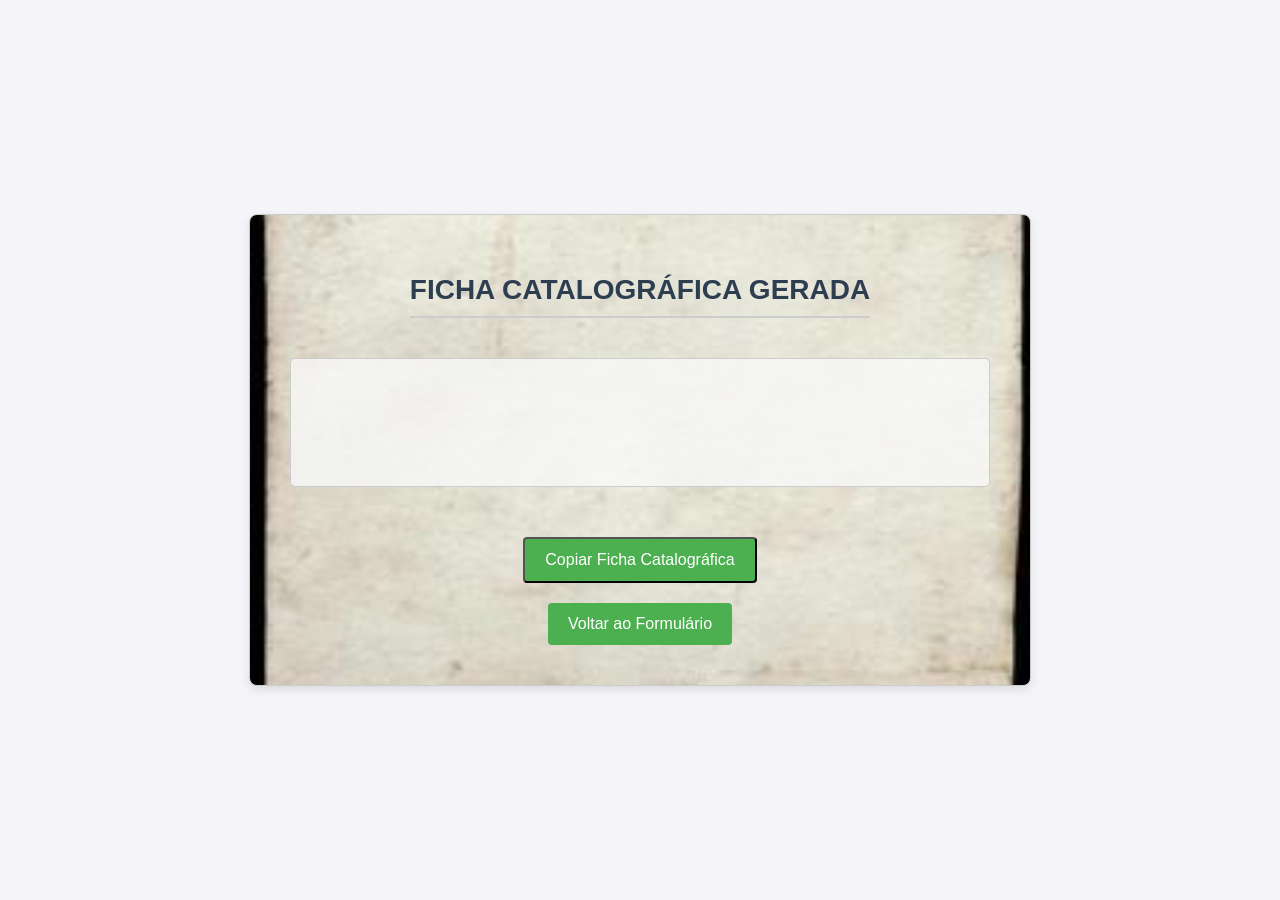
==== projeto fichas/code html/fichas_resultado.html @ 47193fe9 "Add files via upload" ====
<!DOCTYPE html>
<html lang="pt-BR">
<head>
    <meta charset="UTF-8">
    <meta name="viewport" content="width=device-width, initial-scale=1.0">
    <title>Ficha Catalográfica Gerada</title>
    <style>
        body {
            font-family: Arial, sans-serif;
            font-size: 11px;
        }
        .espaco-entre-caracteres {
            letter-spacing: 3px;
        }
        .palavras-chave {
            white-space: nowrap;
            line-height: 1.8;
            font-size: 16px;
            color: #333;
            margin-bottom: 20px;
        }
        body {
            background-color: #f4f4f9;
            font-family: 'Arial', sans-serif;
            margin: 0;
            padding: 0;
            color: #333;
            display: flex;
            justify-content: center;
            align-items: center;
            height: 100vh;
        }
        .container {
            width: 100%;
            max-width: 700px;
            padding: 40px;
            background-color: #fff;
            border: 1px solid #ccc;
            border-radius: 8px;
            box-shadow: 0 4px 10px rgba(0, 0, 0, 0.1);
            text-align: left;
            display: flex;
            flex-direction: column;
            align-items: center;
            background-image: url('imagens/ficha.jpg');
            background-size: cover;
            background-position: center;
            background-repeat: no-repeat;
        }
        h1 {
            color: #2c3e50;
            font-size: 28px;
            font-weight: bold;
            text-align: center;
            text-transform: uppercase;
            margin-bottom: 40px;
            border-bottom: 2px solid #ccc;
            padding-bottom: 10px;
        }
        .ficha {
            white-space: pre-wrap;
            line-height: 1.8;
            font-size: 16px;
            color: #333;
            width: 100%;
            padding: 20px;
            border: 1px solid #ccc;
            border-radius: 5px;
            background-color: rgba(249, 249, 249, 0.8);
            margin-bottom: 30px;
            box-sizing: border-box;
        }
        .botao-voltar, .botao-copiar {
            display: inline-block;
            margin-top: 20px;
            padding: 12px 20px;
            background-color: #4caf50;
            color: white;
            text-decoration: none;
            border-radius: 4px;
            font-size: 16px;
            cursor: pointer;
            transition: background-color .3s ease;
        }
        .botao-voltar:hover, .botao-copiar:hover {
            background-color: #45a049;
        }
        .conteudo {
            display: inline-block;
            padding-left: 20px;
        }
        .palavras-chave {
            white-space: pre-wrap;
            line-height: 1.8;
            font-size: 16px;
            color: #333;
            margin-bottom: 20px;
        }
        .autor {
            margin-left: 5px;
        }
    </style>
</head>
<body>
<div class="container">
    <h1>Ficha Catalográfica Gerada</h1>
    <div class="ficha">
        <div class="conteudo" id="fichaCatalografica"></div>
    </div>
    <button class="botao-copiar" onclick="copiarTexto()">Copiar Ficha Catalográfica</button>
    <a href="index.html" class="botao-voltar">Voltar ao Formulário</a>
</div>

<script>
function numeroRomano(num) {
    const romanos = [
        ['I', 'II', 'III', 'IV', 'V', 'VI', 'VII', 'VIII', 'IX', 'X'],
        ['X', 'XX', 'XXX', 'XL', 'L', 'LX', 'LXX', 'LXXX', 'XC', 'C'],
        ['C', 'CC', 'CCC', 'CD', 'D', 'DC', 'DCC', 'DCCC', 'CM', 'M']
    ];
    let resultado = '';
    let i = 0;
    while (num > 0) {
        const divisor = Math.pow(10, num.toString().length - 1);
        const digit = Math.floor(num / divisor);
        num -= digit * divisor;
        resultado += romanos[i][digit - 1] || '';
        i++;
    }
    return resultado;
}

window.onload = function() {
    const autores = JSON.parse(localStorage.getItem('autores')) || [];
    const orientador = localStorage.getItem('orientador') || '';
    const coorientador = localStorage.getItem('Coorientador') || '';
    const titulo_obra = localStorage.getItem('titulo_obra') || '';
    const cidade = localStorage.getItem('cidade') || '';
    const paginas = localStorage.getItem('paginas') || '';
    const ilustracoes = localStorage.getItem('ilustracoes') || '';
    const curso = localStorage.getItem('curso') || '';
    const nivel = localStorage.getItem('nivel') || '';
    const palavras_chave = localStorage.getItem('palavras_chave') || '';

    if (!titulo_obra || !autores.length || !paginas || !cidade) {
        alert("Faltam dados obrigatórios no formulário. Por favor, verifique os campos.");
        return;
    }

    let ficha = '';
    let numeroAutor = 1; // A numeração começa a partir dos autores adicionais

    // Adicionar o primeiro autor (principal)
    if (autores.length > 0) {
        const primeiroAutor = autores[0].split(' ');

        if (autores.length >= 3) {
            const sigla = primeiroAutor.pop();  
            ficha += `${sigla}. ${primeiroAutor.join(' ')} [et al]...\n`;
        } else {
            ficha += `${primeiroAutor.join(' ')}\n`;
        }
    }

    ficha += `<div class="conteudo">`;
    ficha += `${titulo_obra} - ${cidade}, ${new Date().getFullYear()}.\n\n`;
    ficha += `${paginas} p.: il., ${ilustracoes.toLowerCase()}.\n`;

    // Adicionar orientador abaixo de ilustrações, mas não numerado
    if (orientador) {
        const nomeOrientador = orientador.split(' ');
        ficha += `Orientador: ${nomeOrientador.join(' ')}.&nbsp;\n\n`;
    }

    // Detalhes do curso
    let cursoSuperior = curso && curso !== "" ? "Curso Superior em " + curso : "Curso Superior";
    ficha += `TCC ${nivel}. (${cursoSuperior}) - Universidade Santo Amaro, ${new Date().getFullYear()}.\n`;
    ficha += `Bibliografia incluída.\n\n`;

    // Adicionar palavras-chave
    ficha += `<div class="palavras-chave">`;
    let palavras = palavras_chave.split(',');
    palavras.forEach((palavra, index) => {
        ficha += `${numeroRomano(index + 1)}.&nbsp;&nbsp;${palavra.trim()}. `;
    });
    ficha += `</div>`; 

    // Adicionar os autores restantes (contagem começa a partir do número 1)
    autores.slice(1).forEach((autor) => {
        const nomeAutor = autor.split(' ');
        ficha += `${numeroRomano(numeroAutor)}. <span class="autor">${nomeAutor.pop()}, ${nomeAutor.join(' ')}. </span>  `;
        numeroAutor++;
    });

    // Adicionar coorientador (sem numeração)
    if (coorientador) {
        const nomeCoorientador = coorientador.split('');
        ficha += `${nomeCoorientador.join('')}&nbsp;`;
    }

    // Adicionar orientador, se houver
    if (orientador) {
        const nomeOrientador = orientador.split(' ');
        ficha += `${numeroRomano(numeroAutor)}. <span class="autor">${nomeOrientador.pop()}, ${nomeOrientador.join(' ')}</span>  `;
        numeroAutor++; // Incrementa após o orientador
    }

    // Adicionar universidade e título
    ficha += `${numeroRomano(numeroAutor)}. Universidade Santo Amaro `;
    numeroAutor++;

    ficha += `${numeroRomano(numeroAutor)}. Título.`;
    ficha += `</div>`;

    // Exibe a ficha catalográfica
    const fichaElement = document.getElementById('fichaCatalografica');
    fichaElement.innerHTML = ficha;
}

function copiarTexto() {
    const fichaTexto = document.getElementById('fichaCatalografica').innerText;
    navigator.clipboard.writeText(fichaTexto).then(function() {
        alert("Texto copiado com sucesso!");
    }).catch(function(err) {
        alert("Erro ao copiar texto: " + err);
    });
}
</script>

</body>
</html>
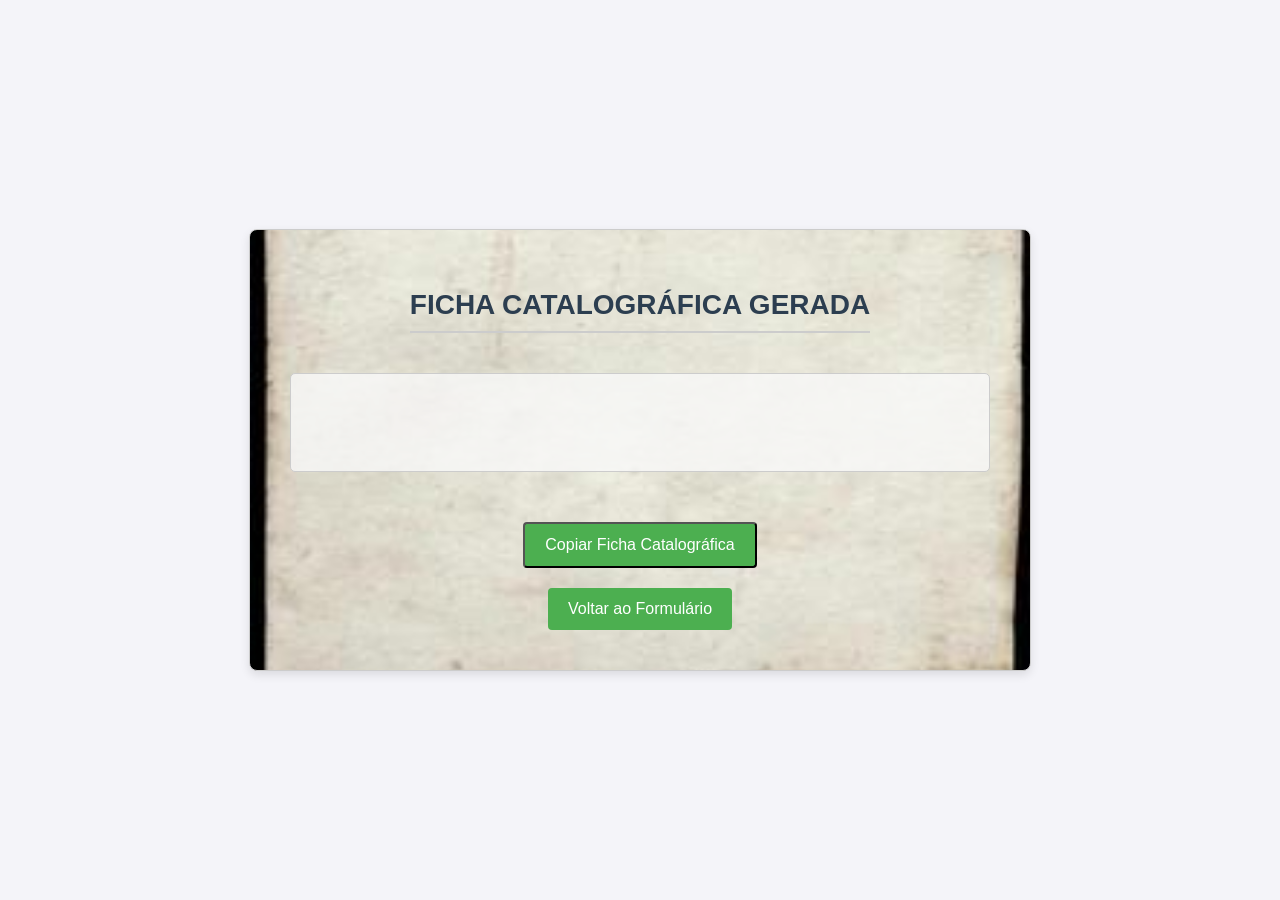
==== commit e57e1d4e: "fichas_resultado.html" ====
--- a/projeto fichas/code html/fichas_resultado.html
+++ b/projeto fichas/code html/fichas_resultado.html
@@ -1,231 +1,28 @@
 <!DOCTYPE html>
-<html lang="pt-BR">
+<html lang=pt-BR>
 <head>
-    <meta charset="UTF-8">
-    <meta name="viewport" content="width=device-width, initial-scale=1.0">
-    <title>Ficha Catalográfica Gerada</title>
-    <style>
-        body {
-            font-family: Arial, sans-serif;
-            font-size: 11px;
-        }
-        .espaco-entre-caracteres {
-            letter-spacing: 3px;
-        }
-        .palavras-chave {
-            white-space: nowrap;
-            line-height: 1.8;
-            font-size: 16px;
-            color: #333;
-            margin-bottom: 20px;
-        }
-        body {
-            background-color: #f4f4f9;
-            font-family: 'Arial', sans-serif;
-            margin: 0;
-            padding: 0;
-            color: #333;
-            display: flex;
-            justify-content: center;
-            align-items: center;
-            height: 100vh;
-        }
-        .container {
-            width: 100%;
-            max-width: 700px;
-            padding: 40px;
-            background-color: #fff;
-            border: 1px solid #ccc;
-            border-radius: 8px;
-            box-shadow: 0 4px 10px rgba(0, 0, 0, 0.1);
-            text-align: left;
-            display: flex;
-            flex-direction: column;
-            align-items: center;
-            background-image: url('imagens/ficha.jpg');
-            background-size: cover;
-            background-position: center;
-            background-repeat: no-repeat;
-        }
-        h1 {
-            color: #2c3e50;
-            font-size: 28px;
-            font-weight: bold;
-            text-align: center;
-            text-transform: uppercase;
-            margin-bottom: 40px;
-            border-bottom: 2px solid #ccc;
-            padding-bottom: 10px;
-        }
-        .ficha {
-            white-space: pre-wrap;
-            line-height: 1.8;
-            font-size: 16px;
-            color: #333;
-            width: 100%;
-            padding: 20px;
-            border: 1px solid #ccc;
-            border-radius: 5px;
-            background-color: rgba(249, 249, 249, 0.8);
-            margin-bottom: 30px;
-            box-sizing: border-box;
-        }
-        .botao-voltar, .botao-copiar {
-            display: inline-block;
-            margin-top: 20px;
-            padding: 12px 20px;
-            background-color: #4caf50;
-            color: white;
-            text-decoration: none;
-            border-radius: 4px;
-            font-size: 16px;
-            cursor: pointer;
-            transition: background-color .3s ease;
-        }
-        .botao-voltar:hover, .botao-copiar:hover {
-            background-color: #45a049;
-        }
-        .conteudo {
-            display: inline-block;
-            padding-left: 20px;
-        }
-        .palavras-chave {
-            white-space: pre-wrap;
-            line-height: 1.8;
-            font-size: 16px;
-            color: #333;
-            margin-bottom: 20px;
-        }
-        .autor {
-            margin-left: 5px;
-        }
-    </style>
+<meta charset=UTF-8>
+<meta name=viewport content="width=device-width, initial-scale=1.0">
+<title>Ficha Catalográfica Gerada</title>
+<style>body{font-family:Arial,sans-serif;font-size:11px}.espaco-entre-caracteres{letter-spacing:3px}.palavras-chave{white-space:nowrap;line-height:1.8;font-size:16px;color:#333;margin-bottom:20px}body{background-color:#f4f4f9;font-family:'Arial',sans-serif;margin:0;padding:0;color:#333;display:flex;justify-content:center;align-items:center;height:100vh}.container{width:100%;max-width:700px;padding:40px;background-color:#fff;border:1px solid #ccc;border-radius:8px;box-shadow:0 4px 10px rgba(0,0,0,0.1);text-align:left;display:flex;flex-direction:column;align-items:center;background-image:url('imagens/ficha.jpg');background-size:cover;background-position:center;background-repeat:no-repeat}h1{color:#2c3e50;font-size:28px;font-weight:bold;text-align:center;text-transform:uppercase;margin-bottom:40px;border-bottom:2px solid #ccc;padding-bottom:10px}.ficha{white-space:pre-wrap;line-height:1.8;font-size:16px;color:#333;width:100%;padding:20px;border:1px solid #ccc;border-radius:5px;background-color:rgba(249,249,249,0.8);margin-bottom:30px;box-sizing:border-box}.botao-voltar,.botao-copiar{display:inline-block;margin-top:20px;padding:12px 20px;background-color:#4caf50;color:white;text-decoration:none;border-radius:4px;font-size:16px;cursor:pointer;transition:background-color .3s ease}.botao-voltar:hover,.botao-copiar:hover{background-color:#45a049}.conteudo{display:inline-block;padding-left:20px}.palavras-chave{white-space:pre-wrap;line-height:1.8;font-size:16px;color:#333;margin-bottom:20px}.autor{margin-left:5px}</style>
 </head>
 <body>
-<div class="container">
-    <h1>Ficha Catalográfica Gerada</h1>
-    <div class="ficha">
-        <div class="conteudo" id="fichaCatalografica"></div>
-    </div>
-    <button class="botao-copiar" onclick="copiarTexto()">Copiar Ficha Catalográfica</button>
-    <a href="index.html" class="botao-voltar">Voltar ao Formulário</a>
+<div class=container>
+<h1>Ficha Catalográfica Gerada</h1>
+<div class=ficha>
+<div class=conteudo id=fichaCatalografica></div>
 </div>
-
-<script>
-function numeroRomano(num) {
-    const romanos = [
-        ['I', 'II', 'III', 'IV', 'V', 'VI', 'VII', 'VIII', 'IX', 'X'],
-        ['X', 'XX', 'XXX', 'XL', 'L', 'LX', 'LXX', 'LXXX', 'XC', 'C'],
-        ['C', 'CC', 'CCC', 'CD', 'D', 'DC', 'DCC', 'DCCC', 'CM', 'M']
-    ];
-    let resultado = '';
-    let i = 0;
-    while (num > 0) {
-        const divisor = Math.pow(10, num.toString().length - 1);
-        const digit = Math.floor(num / divisor);
-        num -= digit * divisor;
-        resultado += romanos[i][digit - 1] || '';
-        i++;
-    }
-    return resultado;
-}
-
-window.onload = function() {
-    const autores = JSON.parse(localStorage.getItem('autores')) || [];
-    const orientador = localStorage.getItem('orientador') || '';
-    const coorientador = localStorage.getItem('Coorientador') || '';
-    const titulo_obra = localStorage.getItem('titulo_obra') || '';
-    const cidade = localStorage.getItem('cidade') || '';
-    const paginas = localStorage.getItem('paginas') || '';
-    const ilustracoes = localStorage.getItem('ilustracoes') || '';
-    const curso = localStorage.getItem('curso') || '';
-    const nivel = localStorage.getItem('nivel') || '';
-    const palavras_chave = localStorage.getItem('palavras_chave') || '';
-
-    if (!titulo_obra || !autores.length || !paginas || !cidade) {
-        alert("Faltam dados obrigatórios no formulário. Por favor, verifique os campos.");
-        return;
-    }
-
-    let ficha = '';
-    let numeroAutor = 1; // A numeração começa a partir dos autores adicionais
-
-    // Adicionar o primeiro autor (principal)
-    if (autores.length > 0) {
-        const primeiroAutor = autores[0].split(' ');
-
-        if (autores.length >= 3) {
-            const sigla = primeiroAutor.pop();  
-            ficha += `${sigla}. ${primeiroAutor.join(' ')} [et al]...\n`;
-        } else {
-            ficha += `${primeiroAutor.join(' ')}\n`;
-        }
-    }
-
-    ficha += `<div class="conteudo">`;
-    ficha += `${titulo_obra} - ${cidade}, ${new Date().getFullYear()}.\n\n`;
-    ficha += `${paginas} p.: il., ${ilustracoes.toLowerCase()}.\n`;
-
-    // Adicionar orientador abaixo de ilustrações, mas não numerado
-    if (orientador) {
-        const nomeOrientador = orientador.split(' ');
-        ficha += `Orientador: ${nomeOrientador.join(' ')}.&nbsp;\n\n`;
-    }
-
-    // Detalhes do curso
-    let cursoSuperior = curso && curso !== "" ? "Curso Superior em " + curso : "Curso Superior";
-    ficha += `TCC ${nivel}. (${cursoSuperior}) - Universidade Santo Amaro, ${new Date().getFullYear()}.\n`;
-    ficha += `Bibliografia incluída.\n\n`;
-
-    // Adicionar palavras-chave
-    ficha += `<div class="palavras-chave">`;
-    let palavras = palavras_chave.split(',');
-    palavras.forEach((palavra, index) => {
-        ficha += `${numeroRomano(index + 1)}.&nbsp;&nbsp;${palavra.trim()}. `;
-    });
-    ficha += `</div>`; 
-
-    // Adicionar os autores restantes (contagem começa a partir do número 1)
-    autores.slice(1).forEach((autor) => {
-        const nomeAutor = autor.split(' ');
-        ficha += `${numeroRomano(numeroAutor)}. <span class="autor">${nomeAutor.pop()}, ${nomeAutor.join(' ')}. </span>  `;
-        numeroAutor++;
-    });
-
-    // Adicionar coorientador (sem numeração)
-    if (coorientador) {
-        const nomeCoorientador = coorientador.split('');
-        ficha += `${nomeCoorientador.join('')}&nbsp;`;
-    }
-
-    // Adicionar orientador, se houver
-    if (orientador) {
-        const nomeOrientador = orientador.split(' ');
-        ficha += `${numeroRomano(numeroAutor)}. <span class="autor">${nomeOrientador.pop()}, ${nomeOrientador.join(' ')}</span>  `;
-        numeroAutor++; // Incrementa após o orientador
-    }
-
-    // Adicionar universidade e título
-    ficha += `${numeroRomano(numeroAutor)}. Universidade Santo Amaro `;
-    numeroAutor++;
-
-    ficha += `${numeroRomano(numeroAutor)}. Título.`;
-    ficha += `</div>`;
-
-    // Exibe a ficha catalográfica
-    const fichaElement = document.getElementById('fichaCatalografica');
-    fichaElement.innerHTML = ficha;
-}
-
-function copiarTexto() {
-    const fichaTexto = document.getElementById('fichaCatalografica').innerText;
-    navigator.clipboard.writeText(fichaTexto).then(function() {
-        alert("Texto copiado com sucesso!");
-    }).catch(function(err) {
-        alert("Erro ao copiar texto: " + err);
-    });
-}
-</script>
-
+<button class=botao-copiar onclick=copiarTexto()>Copiar Ficha Catalográfica</button>
+<a href=index.html class=botao-voltar>Voltar ao Formulário</a>
+</div>
+<script>function numeroRomano(num){const romanos=[['I','II','III','IV','V','VI','VII','VIII','IX','X'],['X','XX','XXX','XL','L','LX','LXX','LXXX','XC','C'],['C','CC','CCC','CD','D','DC','DCC','DCCC','CM','M']];let resultado='';let i=0;while(num>0){const divisor=Math.pow(10,num.toString().length-1);const digit=Math.floor(num/divisor);num-=digit*divisor;resultado+=romanos[i][digit-1]||'';i++;}
+return resultado;}
+window.onload=function(){const autores=JSON.parse(localStorage.getItem('autores'))||[];const orientador=localStorage.getItem('orientador')||'';const coorientador=localStorage.getItem('Coorientador')||'';const titulo_obra=localStorage.getItem('titulo_obra')||'';const cidade=localStorage.getItem('cidade')||'';const paginas=localStorage.getItem('paginas')||'';const ilustracoes=localStorage.getItem('ilustracoes')||'';const curso=localStorage.getItem('curso')||'';const nivel=localStorage.getItem('nivel')||'';const palavras_chave=localStorage.getItem('palavras_chave')||'';if(!titulo_obra||!autores.length||!paginas||!cidade){alert("Faltam dados obrigatórios no formulário. Por favor, verifique os campos.");return;}
+let ficha='';let numeroAutor=1;if(autores.length>0){const primeiroAutor=autores[0].split(' ');if(autores.length>=3){const sigla=primeiroAutor.pop();ficha+=`${sigla}.${primeiroAutor.join(' ')}[et al]...\n`;}else{ficha+=`${primeiroAutor.join(' ')}\n`;}}
+ficha+=`<div class="conteudo">`;ficha+=`${titulo_obra}-${cidade},${new Date().getFullYear()}.\n\n`;ficha+=`${paginas}p.:il.,${ilustracoes.toLowerCase()}.\n`;if(orientador){const nomeOrientador=orientador.split(' ');ficha+=`Orientador:${nomeOrientador.join(' ')}.&nbsp;\n\n`;}
+let cursoSuperior=curso&&curso!==""?"Curso Superior em "+curso:"Curso Superior";ficha+=`TCC ${nivel}.(${cursoSuperior})-Universidade Santo Amaro,${new Date().getFullYear()}.\n`;ficha+=`Bibliografia incluída.\n\n`;ficha+=`<div class="palavras-chave">`;let palavras=palavras_chave.split(',');palavras.forEach((palavra,index)=>{ficha+=`${numeroRomano(index+1)}.&nbsp;&nbsp;${palavra.trim()}.`;});ficha+=`</div>`;autores.slice(1).forEach((autor)=>{const nomeAutor=autor.split(' ');ficha+=`${numeroRomano(numeroAutor)}.<span class="autor">${nomeAutor.pop()},${nomeAutor.join(' ')}.</span>`;numeroAutor++;});if(coorientador){const nomeCoorientador=coorientador.split('');ficha+=`${nomeCoorientador.join('')}&nbsp;`;}
+if(orientador){const nomeOrientador=orientador.split(' ');ficha+=`${numeroRomano(numeroAutor)}.<span class="autor">${nomeOrientador.pop()},${nomeOrientador.join(' ')}</span>`;numeroAutor++;}
+ficha+=`${numeroRomano(numeroAutor)}.Universidade Santo Amaro`;numeroAutor++;ficha+=`${numeroRomano(numeroAutor)}.Título.`;ficha+=`</div>`;const fichaElement=document.getElementById('fichaCatalografica');fichaElement.innerHTML=ficha;}
+function copiarTexto(){const fichaTexto=document.getElementById('fichaCatalografica').innerText;navigator.clipboard.writeText(fichaTexto).then(function(){alert("Texto copiado com sucesso!");}).catch(function(err){alert("Erro ao copiar texto: "+err);});}</script>
 </body>
 </html>
